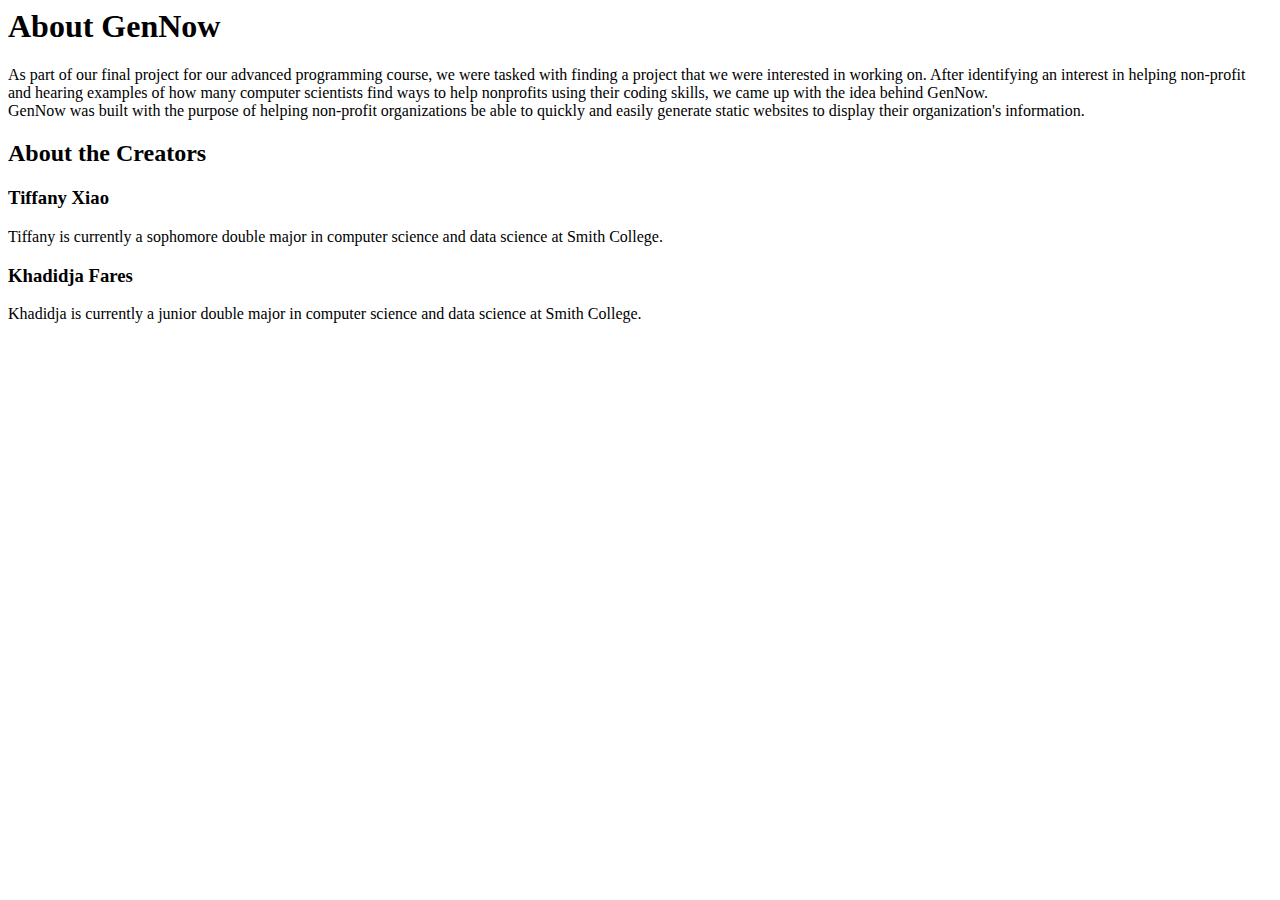
==== about.html @ cec66c12 "Updated index." ====
<html>
  <head>
    <title> GenNow - About </title>
  </head>
  <body>
    <h1> About GenNow </h1>
    As part of our final project for our advanced programming course, we were tasked with finding a project that we were interested in working on. After identifying an interest in helping non-profit and hearing examples of how many computer scientists find ways to help nonprofits using their coding skills, we came up with the idea behind GenNow. <br>
    GenNow was built with the purpose of helping non-profit organizations be able to quickly and easily generate static websites to display their organization's information.
    <h2> About the Creators </h2>
    <h3> Tiffany Xiao </h3>
    Tiffany is currently a sophomore double major in computer science and data science at Smith College.
    <h3> Khadidja Fares </h3>
    Khadidja is currently a junior double major in computer science and data science at Smith College. 
  </body>
<html>
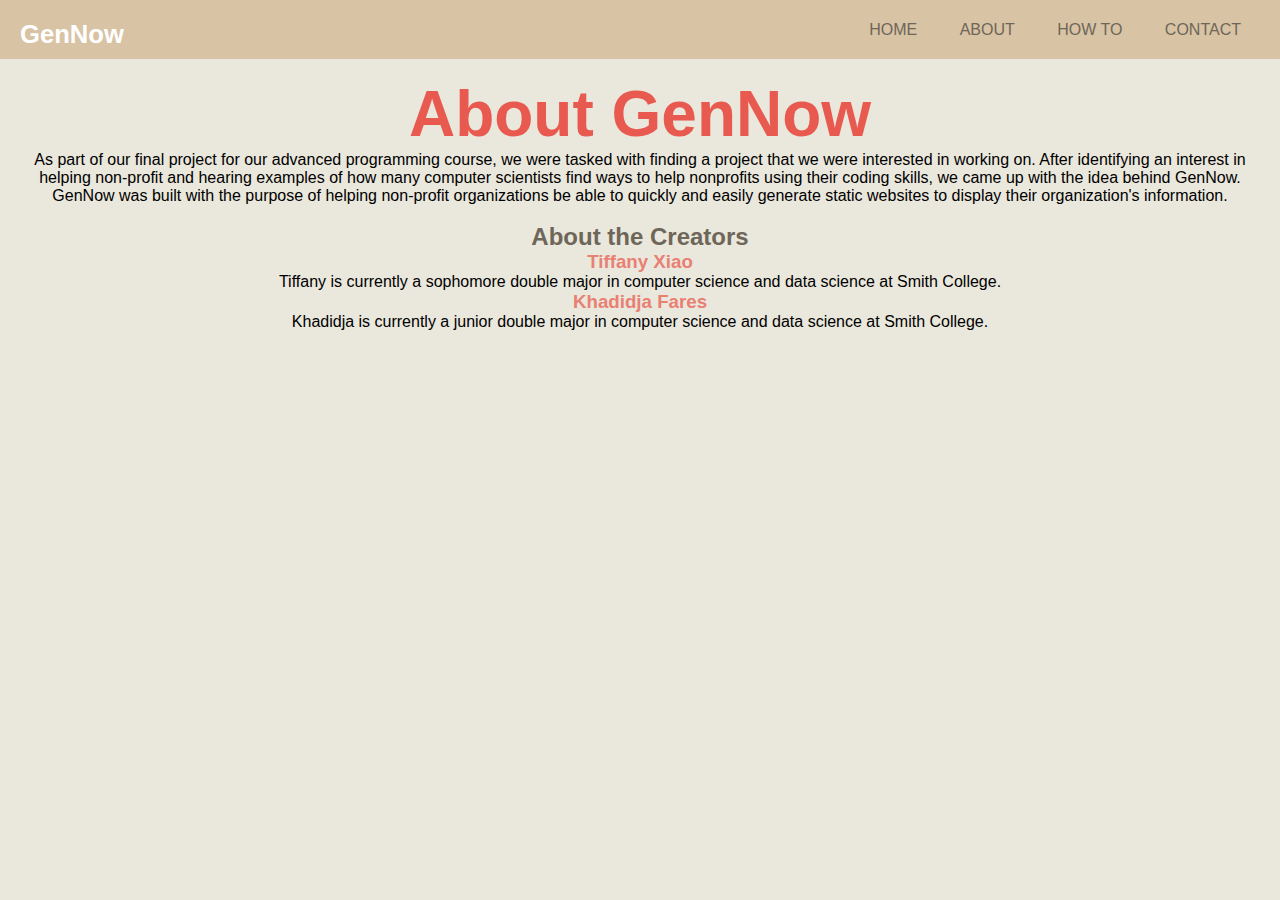
==== commit 9d4425fc: "Updated index.html." ====
--- a/about.html
+++ b/about.html
@@ -1,15 +1,40 @@
 <html>
   <head>
+    <link rel = "stylesheet" type = "text/css" href = "style.css" />
     <title> GenNow - About </title>
   </head>
   <body>
-    <h1> About GenNow </h1>
-    As part of our final project for our advanced programming course, we were tasked with finding a project that we were interested in working on. After identifying an interest in helping non-profit and hearing examples of how many computer scientists find ways to help nonprofits using their coding skills, we came up with the idea behind GenNow. <br>
-    GenNow was built with the purpose of helping non-profit organizations be able to quickly and easily generate static websites to display their organization's information.
-    <h2> About the Creators </h2>
-    <h3> Tiffany Xiao </h3>
-    Tiffany is currently a sophomore double major in computer science and data science at Smith College.
-    <h3> Khadidja Fares </h3>
-    Khadidja is currently a junior double major in computer science and data science at Smith College. 
+    <h1 class = "logo">GenNow</h1>
+    <!-- Navbar -->
+    <div>
+      <nav>
+        <div class="nav-wrapper">
+          <ul id="nav-mobile" class="right hide-on-med-and-down">
+            <li><a href="index.html">HOME</a></li>
+            <li><a href="about.html">ABOUT</a></li>
+            <li><a href="HowTo.html">HOW TO</a></li>
+            <li><a href="contact.html">CONTACT</a></li>
+          </ul>
+        </div>
+      </nav>
+    </div>
+    <!-- Information -->
+    <div style = "margin-left: 10px; margin-right: 10px;">
+      <center>
+          <br>
+          <h1 class = "about-header"> About GenNow </h1>
+          <p classs = "about-descript">
+          As part of our final project for our advanced programming course, we were tasked with finding a project that we were interested in working on. After identifying an interest in helping non-profit and hearing examples of how many computer scientists find ways to help nonprofits using their coding skills, we came up with the idea behind GenNow. <br>
+          GenNow was built with the purpose of helping non-profit organizations be able to quickly and easily generate static websites to display their organization's information.
+          </p>
+          <br>
+          <h2> About the Creators </h2>
+          <h3> Tiffany Xiao </h3>
+          Tiffany is currently a sophomore double major in computer science and data science at Smith College.
+          <br>
+          <h3> Khadidja Fares </h3>
+          Khadidja is currently a junior double major in computer science and data science at Smith College.
+      </center>
+    </div>
   </body>
 <html>
--- a/style.css
+++ b/style.css
@@ -0,0 +1,64 @@
+.logo{
+  position:absolute;
+  top:20px;
+  left:20px;
+  height:40px;
+  overflow:hidden;
+  color: #FFFFFF;
+  font-size:2vw;
+}
+
+.org-name2{
+    font-size:5vw;
+    color:#E85A4F;
+}
+
+.about-header{
+    font-size:5vw;
+    color:#E85A4F;
+}
+
+.about-descript{
+    margin-left: 5%;
+    margin-right:5%
+}
+
+img{
+    width:70%;
+    height:60%;
+}
+
+body{
+  background-color: #EAE7DC;
+}
+* {
+    padding: 0;
+    margin: 0;
+    font-family: 'Helvetica';
+    color: black;
+}
+h2 {
+  color: #6E6658;
+}
+h3 {
+  color: #E98074;
+}
+nav{
+    background-color: #D8C3A5;
+    text-align: right;
+    padding: 20px;
+}
+nav li {
+    display: inline-block;
+    margin: 0 8px;
+    padding-top: 1px;
+}
+nav li a{
+    color: #6E6658;
+    padding: 11px;
+    text-decoration: none;
+}
+nav li a:hover{
+    background-color: white;
+    color: #373737;
+}
